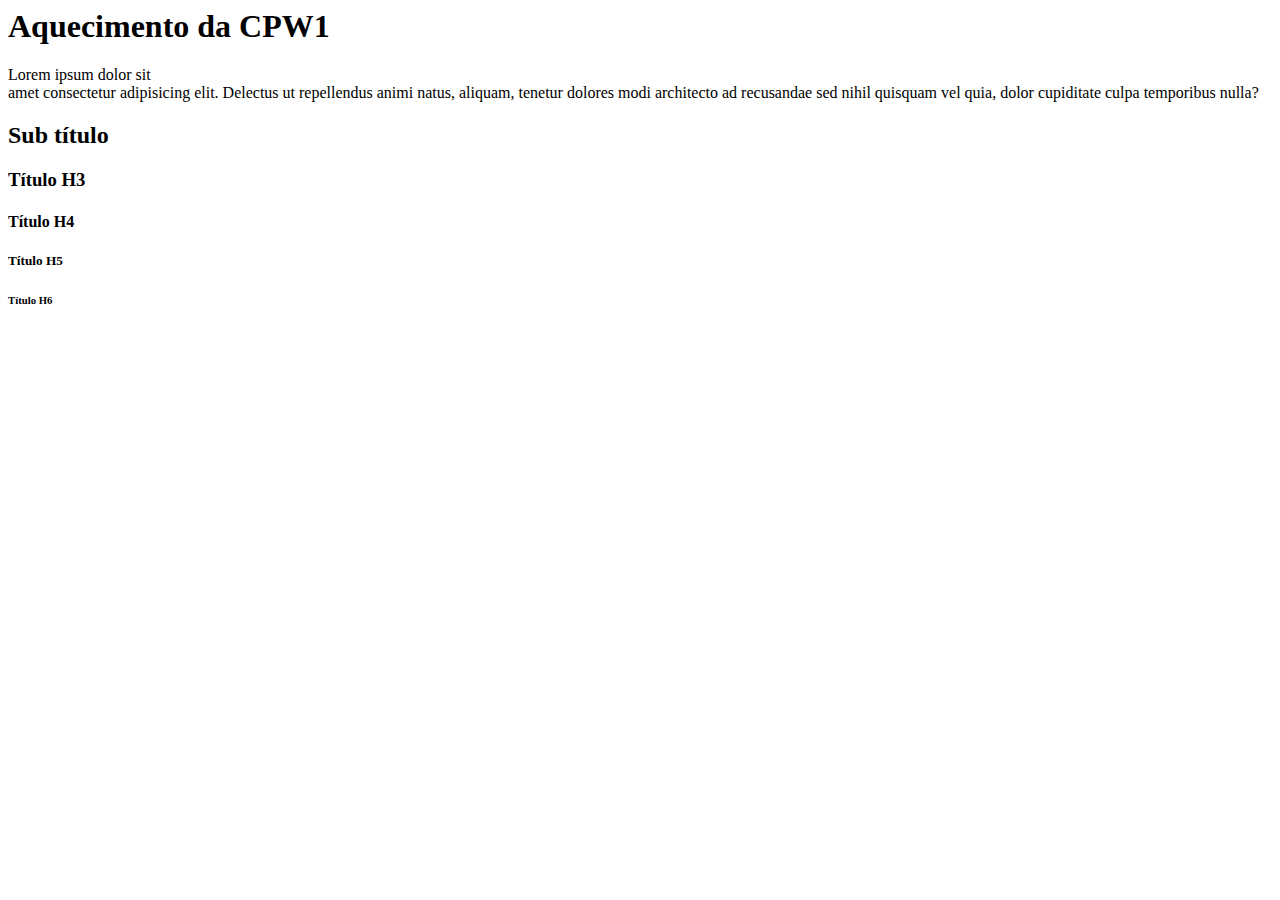
==== aquecimento/index.html @ ff20829e "commit inicial" ====
<html>
  <head>
    <title>Aquecimento</title>
  </head>

  <body>
    <h1>Aquecimento da CPW1</h1>

    <p>
      Lorem ipsum dolor sit <br />
      amet consectetur adipisicing elit. Delectus ut repellendus animi natus,
      aliquam, tenetur dolores modi architecto ad recusandae sed nihil quisquam
      vel quia, dolor cupiditate culpa temporibus nulla?
    </p>

    <h2>Sub título</h2>
    <h3>Título H3</h3>
    <h4>Título H4</h4>
    <h5>Título H5</h5>
    <h6>Título H6</h6>
  </body>
</html>
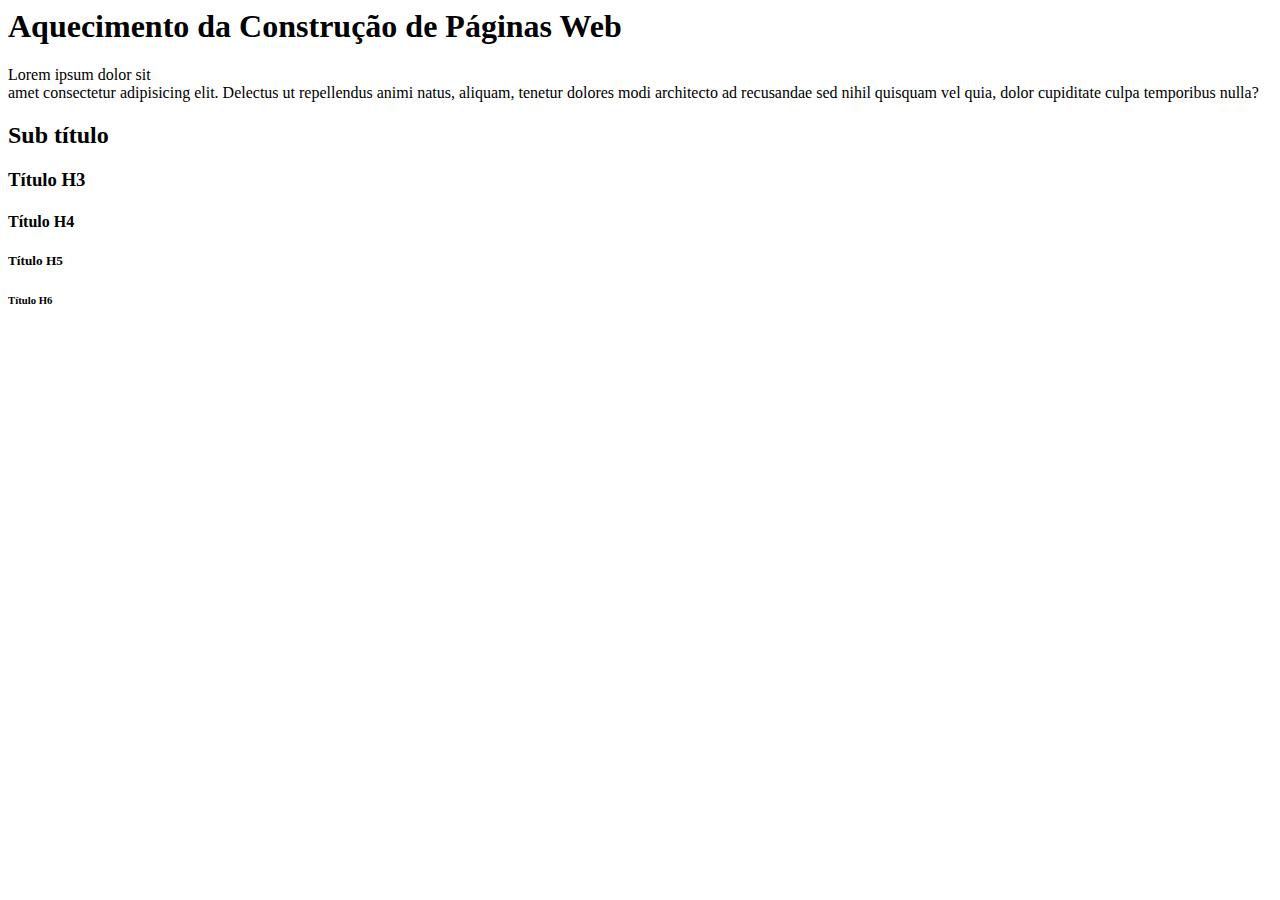
==== commit 81cb3b48: "finalizando projeto" ====
--- a/aquecimento/index.html
+++ b/aquecimento/index.html
@@ -4,7 +4,7 @@
   </head>
 
   <body>
-    <h1>Aquecimento da CPW1</h1>
+    <h1>Aquecimento da Constru&ccedil;&atilde;o de P&aacute;ginas Web</h1>
 
     <p>
       Lorem ipsum dolor sit <br />
